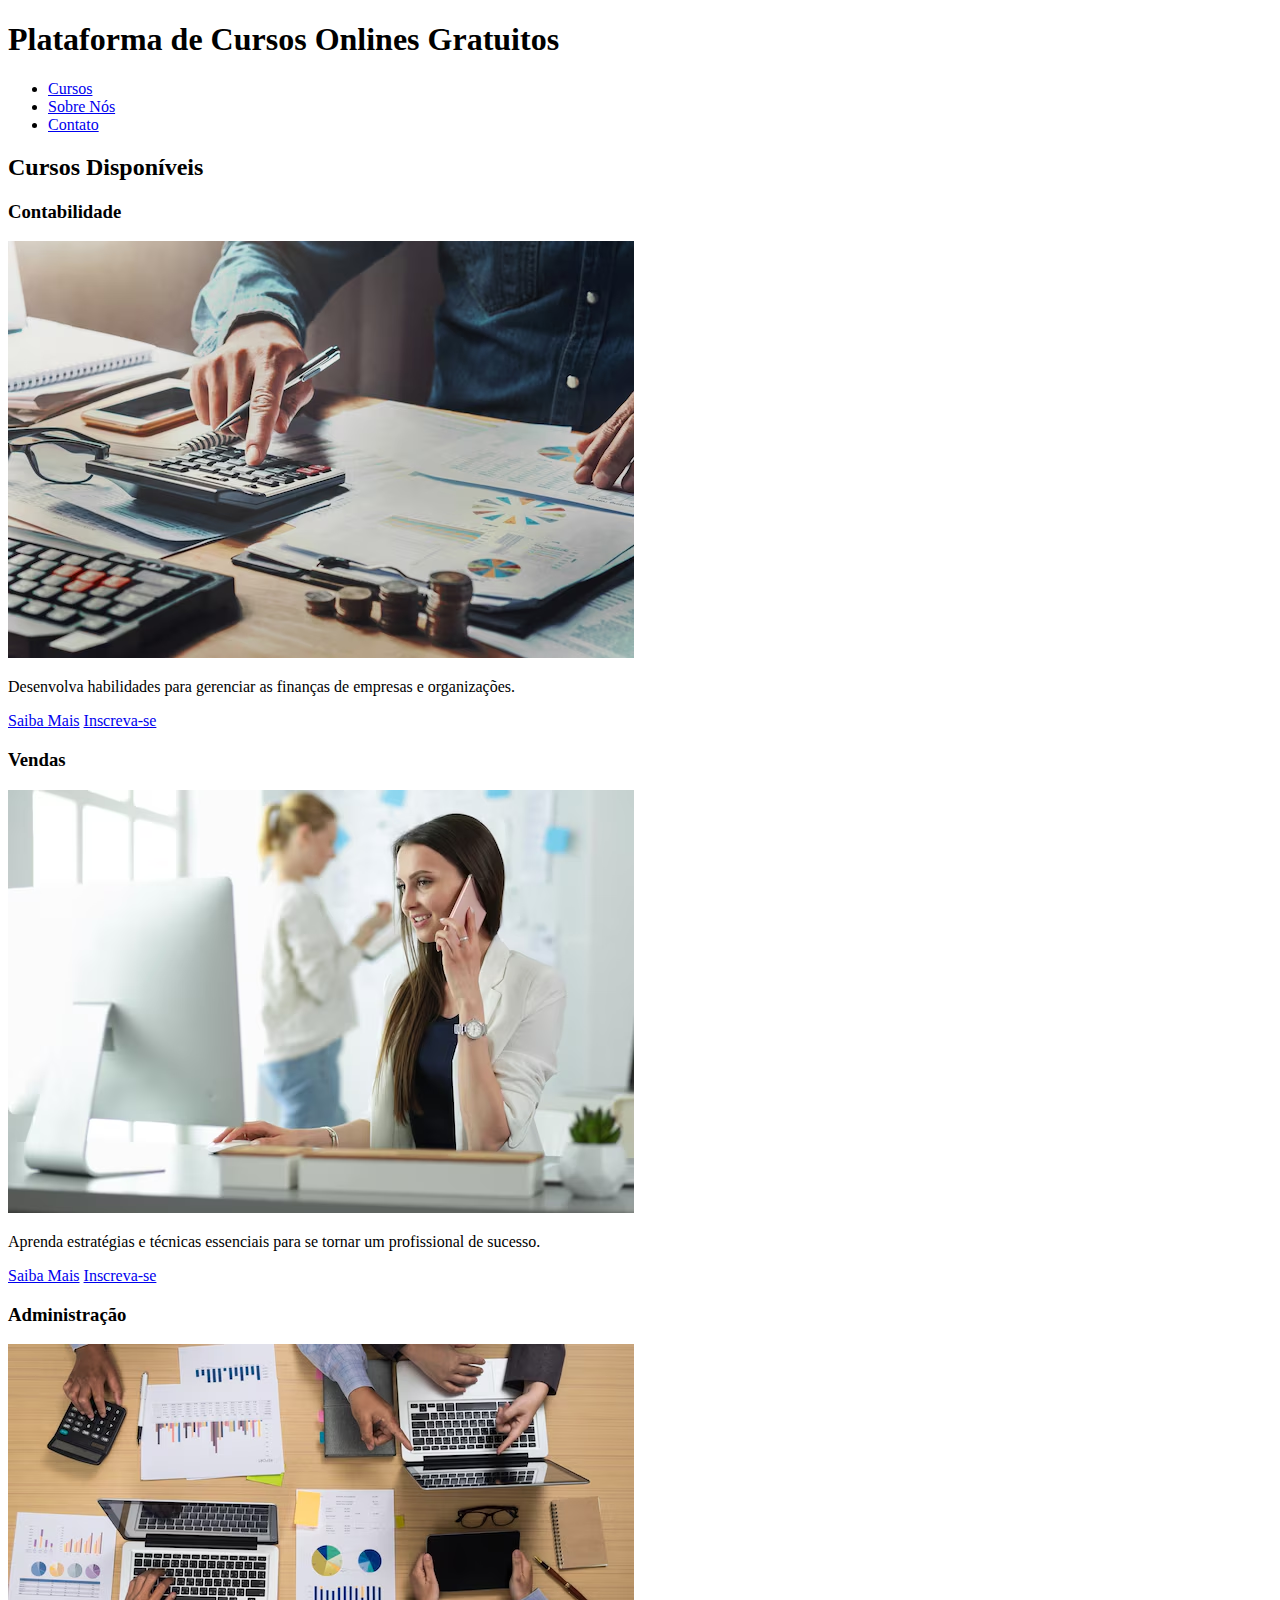
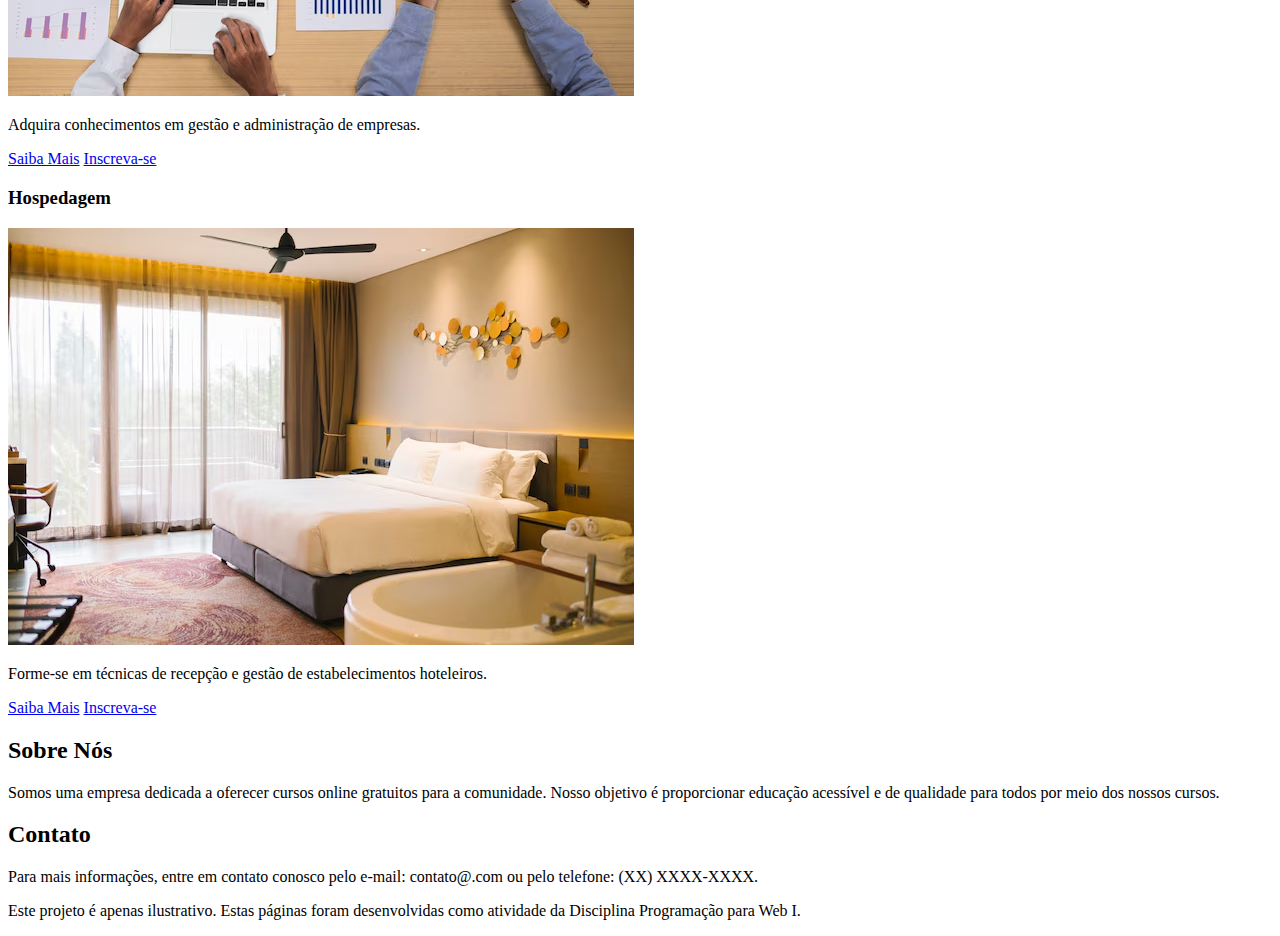
==== trabalho1cursos/index.html @ 84dbe5b9 "Add files via upload" ====
<!DOCTYPE html>
<html lang="pt-PT">
<head>
    <meta charset="UTF-8">
    <meta name="viewport" content="width=device-width, initial-scale=1.0">
    <title>Plataforma de Cursos Online Gratuitos</title>
    <link rel="stylesheet" href="styles.css">

</head>
<body>
    <header>

     <h1>Plataforma de Cursos Onlines Gratuitos</h1>

        <nav aria-label="Menu Principal">
            <ul>
                <li><a href="#cursos">Cursos</a></li>
                
                <li><a href="#sobre">Sobre Nós</a></li>
                
                <li><a href="#cursos">Contato</a></li>
            </ul>
        </nav>
    </header>

    <main>
        <section id="cursos" aria-labelledby="cursos-titulo">
            <h2 id="cursos-titulo">Cursos Disponíveis</h2>
            <article class="curso">
                <h3>Contabilidade</h3>
                <img src="contabilidade.png" class="curso-img">
                <p>Desenvolva habilidades para gerenciar as finanças de empresas e organizações.</p>
                <a href="contabilidade.html" class="button" aria-label="Saiba mais sobre o curso de Contabilidade">Saiba Mais</a>
                <a href="#" class="button" aria-label="Inscreva-se no curso de Contabilidade">Inscreva-se</a>
            </article>

            <article class="curso">
                <h3>Vendas</h3>
                <img src="vendas.png" class="curso-img">
                <p>Aprenda estratégias e técnicas essenciais para se tornar um profissional de sucesso.</p>
                <a href="vendas.html" class="button" aria-label="Saiba mais sobre o curso de Vendas">Saiba Mais</a>
                <a href="#" class="button" aria-label="Inscreva-se no curso de Vendas">Inscreva-se</a>
            </article>
            
            <article class="curso">
                <h3>Administração</h3>
                <img src="administracao.png" class="curso-img">
                <p>Adquira conhecimentos em gestão e administração de empresas.</p>
                <a href="administracao.html" class="button" aria-label="Saiba mais sobre o curso de Administração">Saiba Mais</a>
                <a href="#" class="button" aria-label="Inscreva-se no curso de Administração">Inscreva-se</a>
            </article>

            <article class="curso">
                <h3>Hospedagem</h3>
                <img src="hospedagem.png" class="curso-img">
                <p>Forme-se em técnicas de recepção e gestão de estabelecimentos hoteleiros.</p>
                <a href="hospedagem.html" class="button" aria-label="Saiba mais sobre o curso de Hospedagem">Saiba Mais</a>
                <a href="#" class="button" aria-label="Inscreva-se no curso de Hospedagem">Inscreva-se</a>
            </article>
        </section>

        <section id="sobre" aria-labelledby="sobre-titulo">
            <h2 id="sobre-titulo">Sobre Nós</h2>
            <p>Somos uma empresa dedicada a oferecer cursos online gratuitos para a comunidade. Nosso objetivo é proporcionar educação acessível e de qualidade para todos por meio dos nossos cursos.</p>
    
        <section id="contato" aria-labelledby="contato-titulo">
            <h2 id="contato-titulo">Contato</h2>
            <p>Para mais informações, entre em contato conosco pelo e-mail: contato@.com ou pelo telefone: (XX) XXXX-XXXX.</p>
        </section>
    </main>
    </center>

    <footer>
        <p>Este projeto é apenas ilustrativo. Estas páginas foram desenvolvidas como atividade da Disciplina Programação para Web I.</p>
    </footer>
</body>
</html>
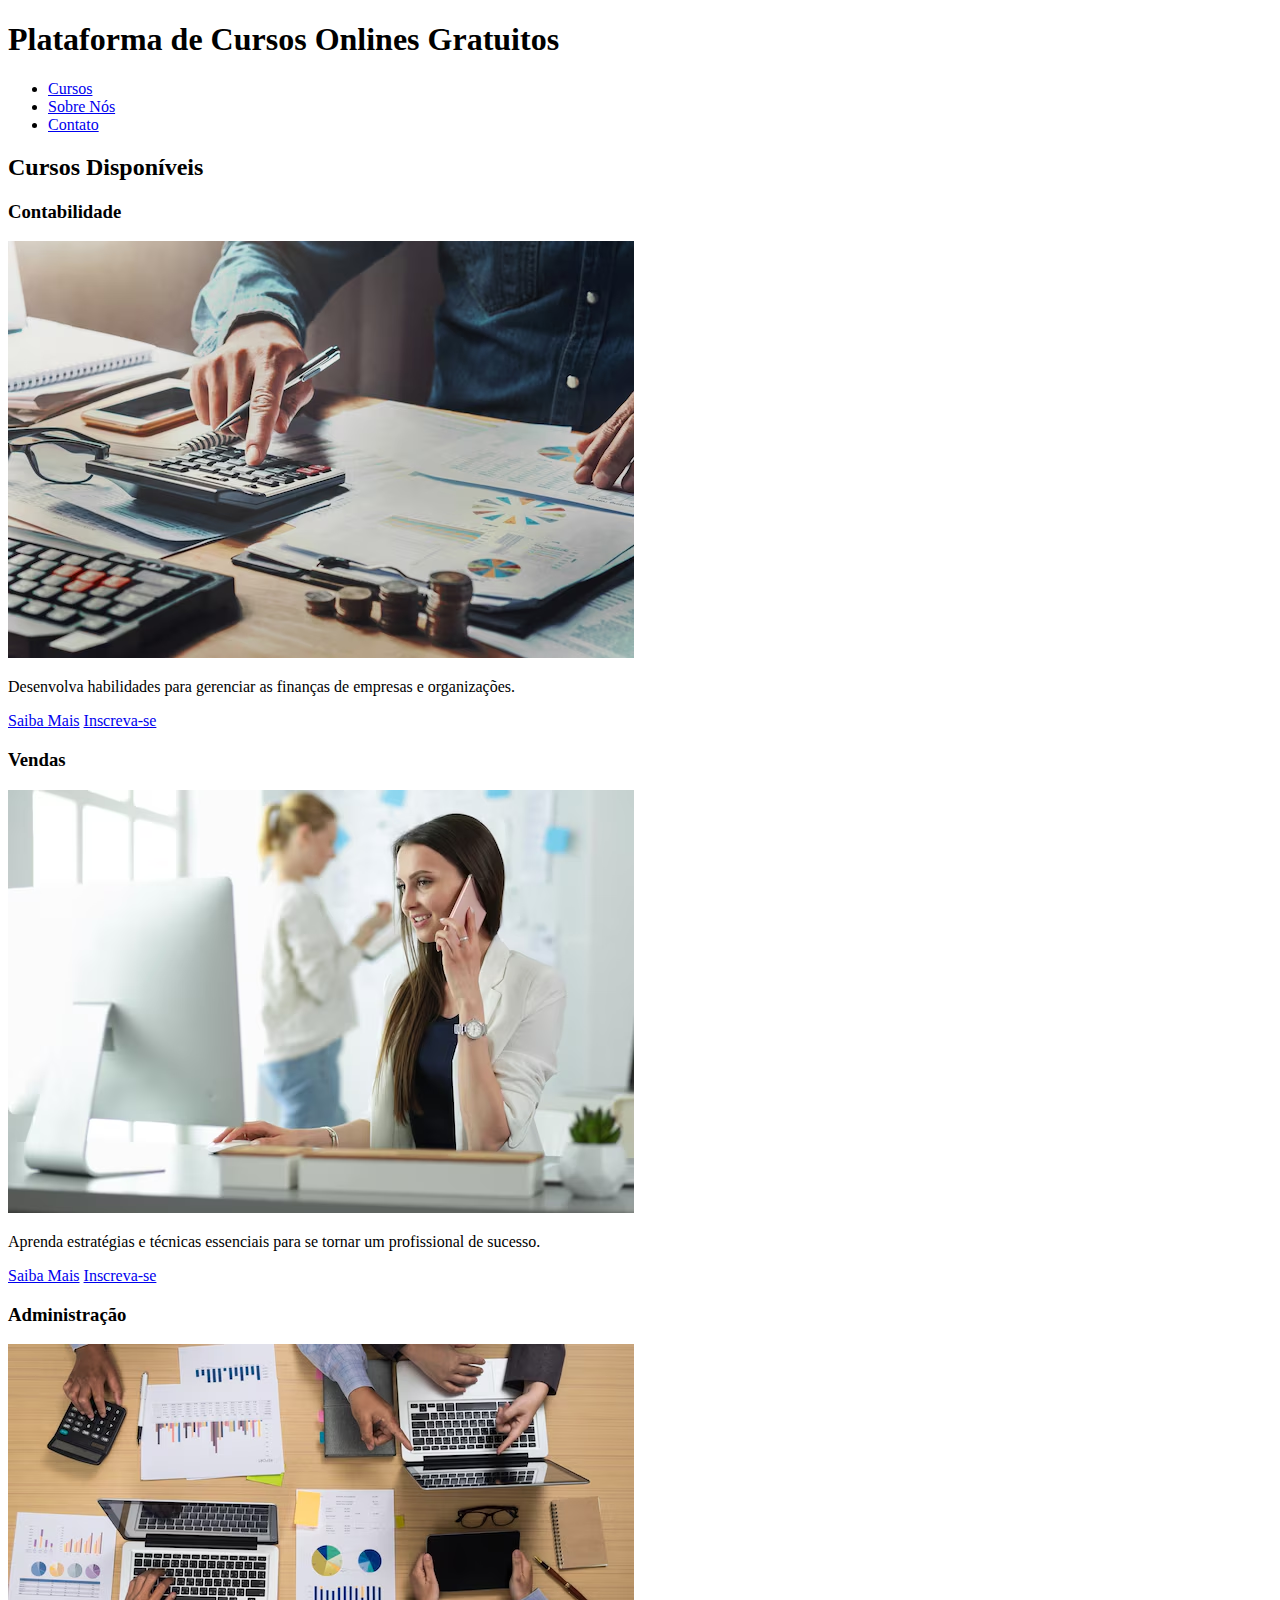
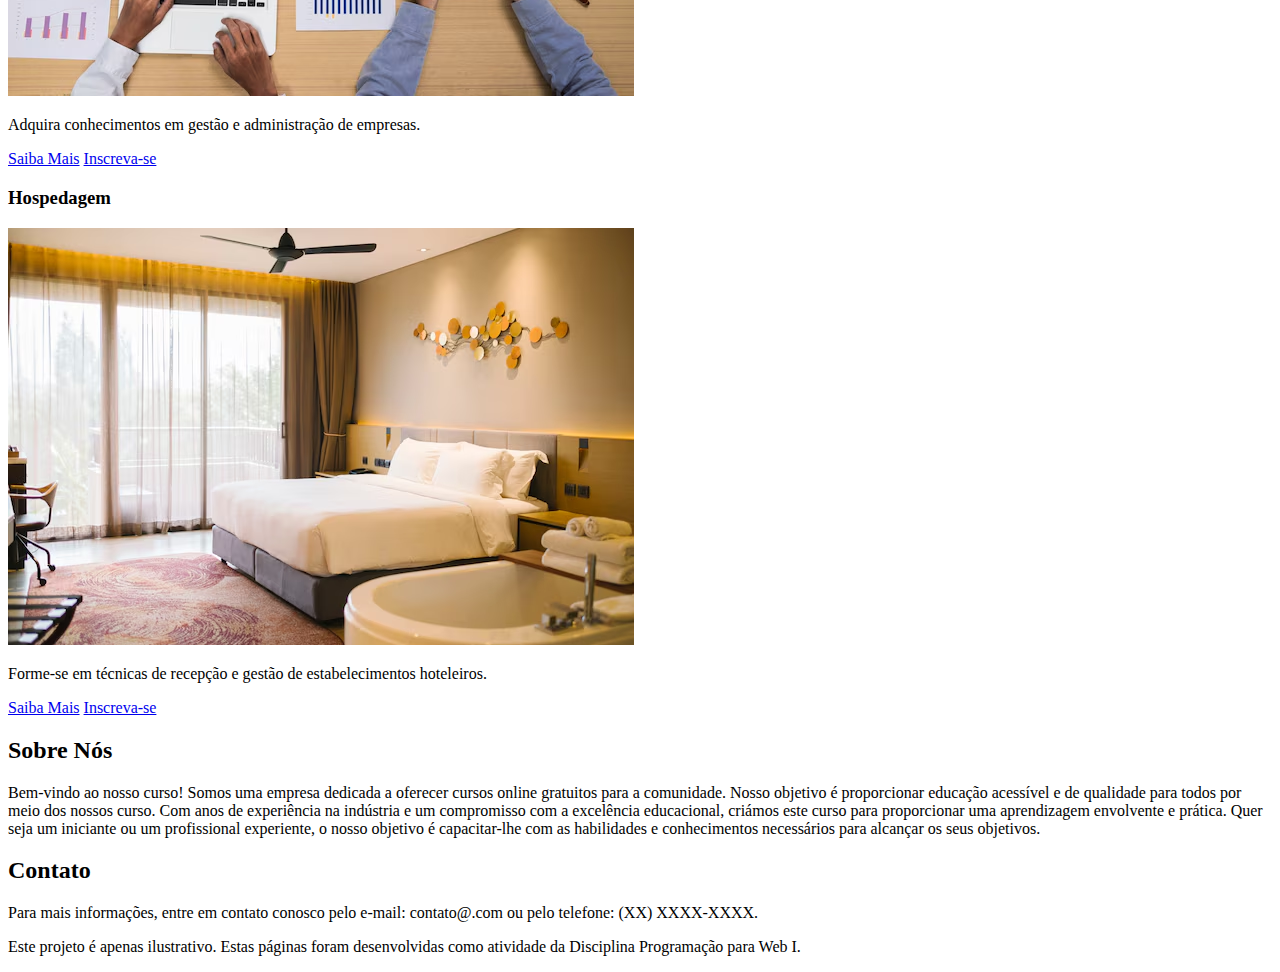
==== commit 2e3e7893: "Update index.html" ====
--- a/trabalho1cursos/index.html
+++ b/trabalho1cursos/index.html
@@ -61,7 +61,7 @@
 
         <section id="sobre" aria-labelledby="sobre-titulo">
             <h2 id="sobre-titulo">Sobre Nós</h2>
-            <p>Somos uma empresa dedicada a oferecer cursos online gratuitos para a comunidade. Nosso objetivo é proporcionar educação acessível e de qualidade para todos por meio dos nossos cursos.</p>
+            <p>Bem-vindo ao nosso curso! Somos uma empresa dedicada a oferecer cursos online gratuitos para a comunidade. Nosso objetivo é proporcionar educação acessível e de qualidade para todos por meio dos nossos curso. Com anos de experiência na indústria e um compromisso com a excelência educacional, criámos este curso para proporcionar uma aprendizagem envolvente e prática. Quer seja um iniciante ou um profissional experiente, o nosso objetivo é capacitar-lhe com as habilidades e conhecimentos necessários para alcançar os seus objetivos.</p>
     
         <section id="contato" aria-labelledby="contato-titulo">
             <h2 id="contato-titulo">Contato</h2>
@@ -74,4 +74,4 @@
         <p>Este projeto é apenas ilustrativo. Estas páginas foram desenvolvidas como atividade da Disciplina Programação para Web I.</p>
     </footer>
 </body>
-</html>+</html>
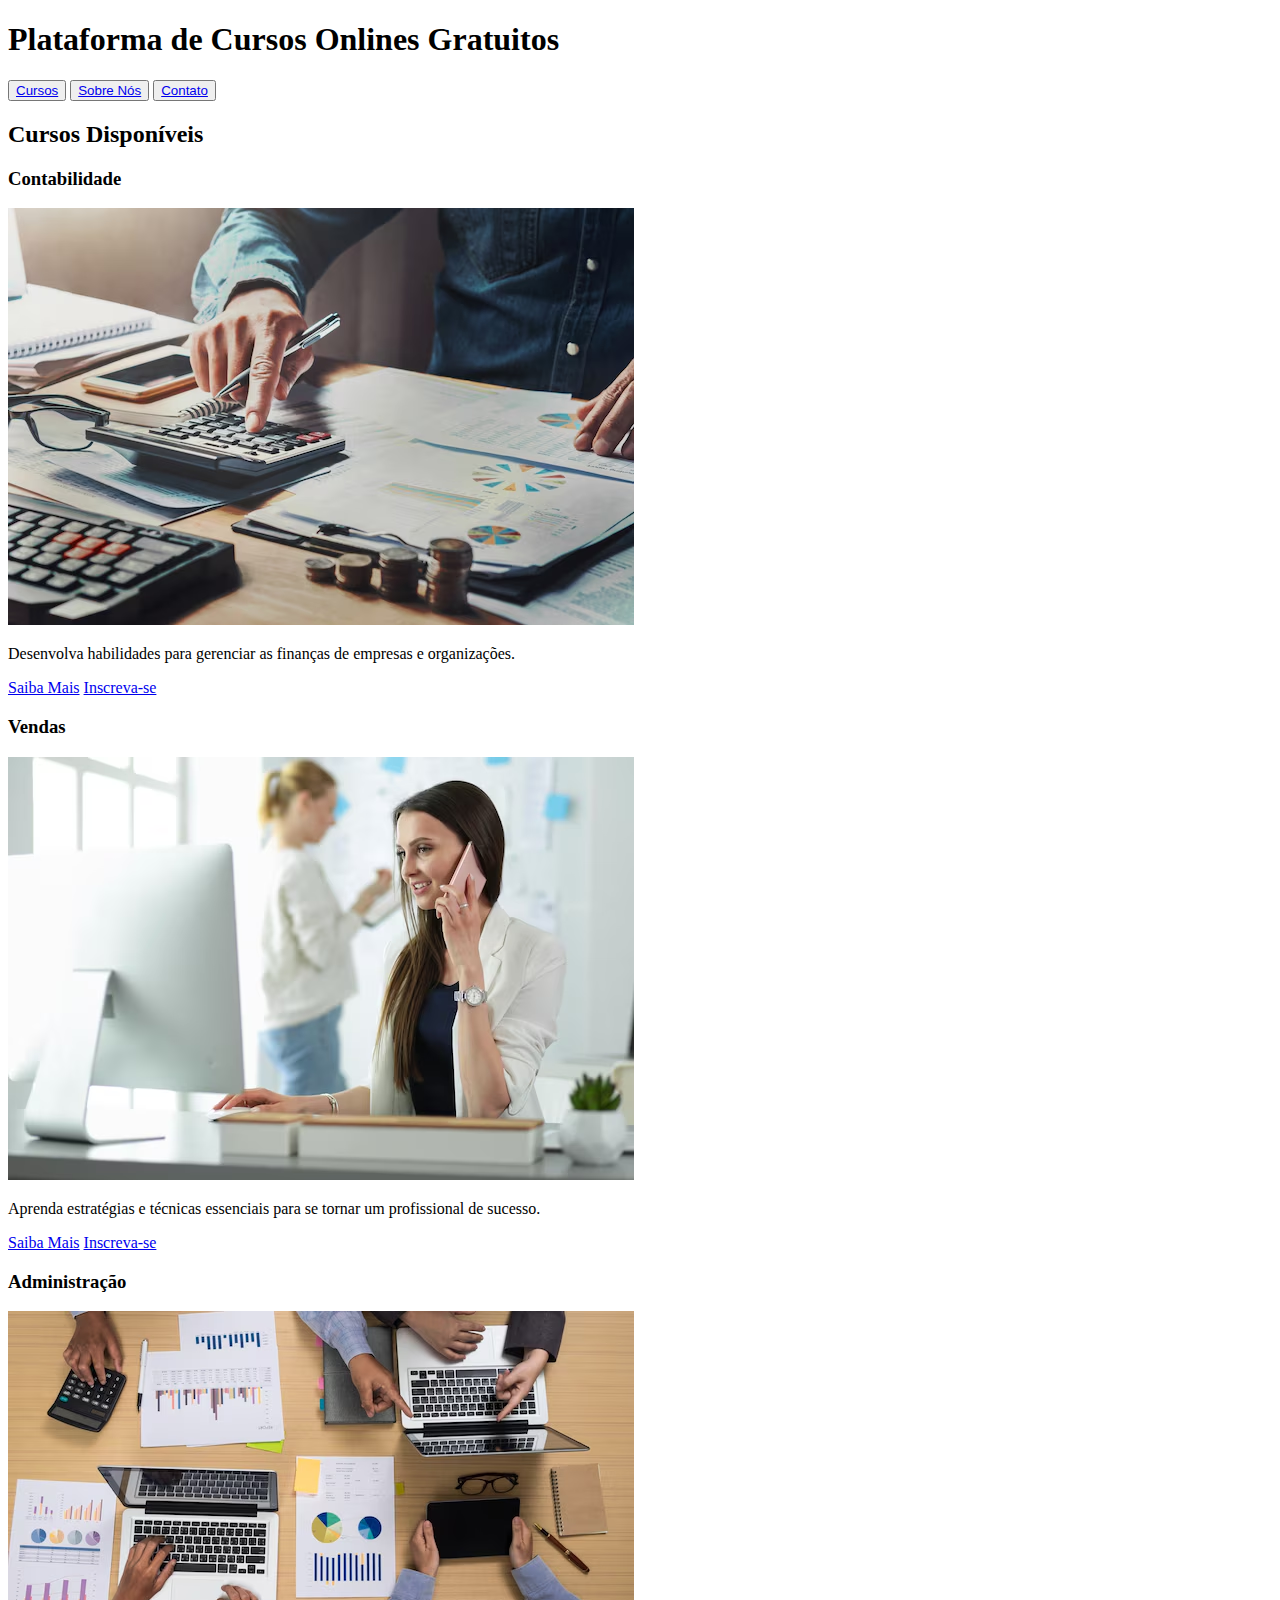
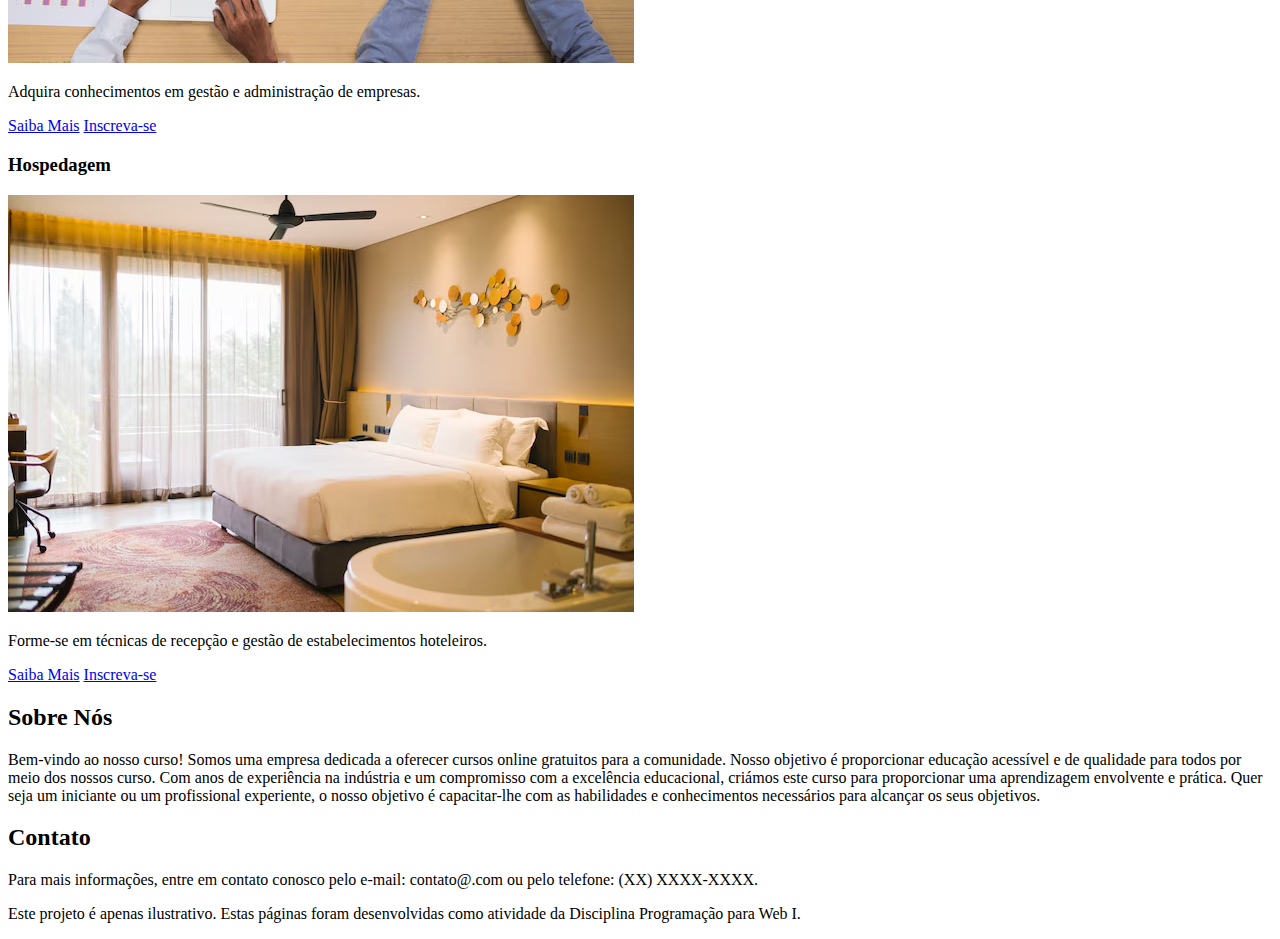
==== commit 1f6f3d79: "Atualizar o index.html" ====
--- a/trabalho1cursos/index.html
+++ b/trabalho1cursos/index.html
@@ -12,15 +12,17 @@
 
      <h1>Plataforma de Cursos Onlines Gratuitos</h1>
 
-        <nav aria-label="Menu Principal">
-            <ul>
-                <li><a href="#cursos">Cursos</a></li>
-                
-                <li><a href="#sobre">Sobre Nós</a></li>
-                
-                <li><a href="#cursos">Contato</a></li>
-            </ul>
-        </nav>
+        <nav class="menu-principal">
+                    <nav aria-label="Menu Principal">
+        
+                <button><a href="#cursos">Cursos</a></button>
+
+                <button><a href="#sobre">Sobre Nós</a></button>
+
+                <button><a href="#contato">Contato</a></button>
+            
+                    </nav>
+
     </header>
 
     <main>
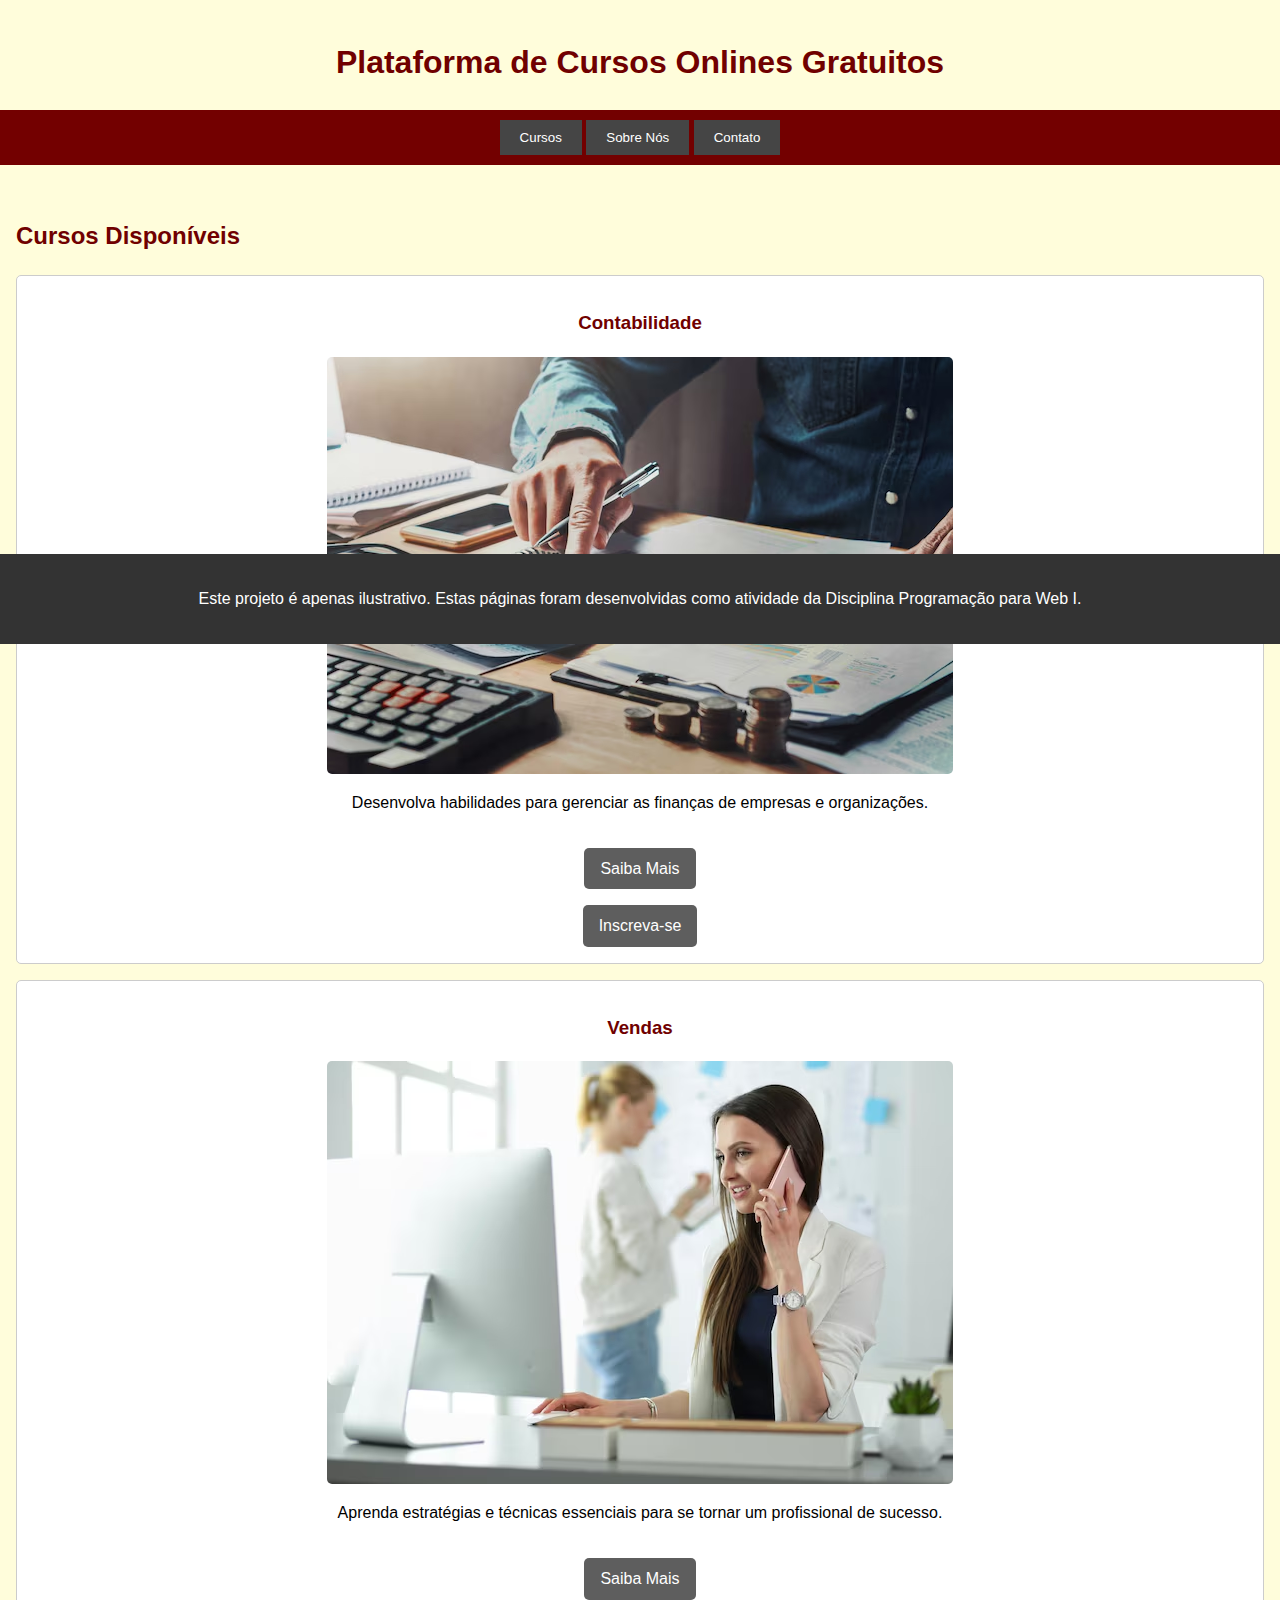
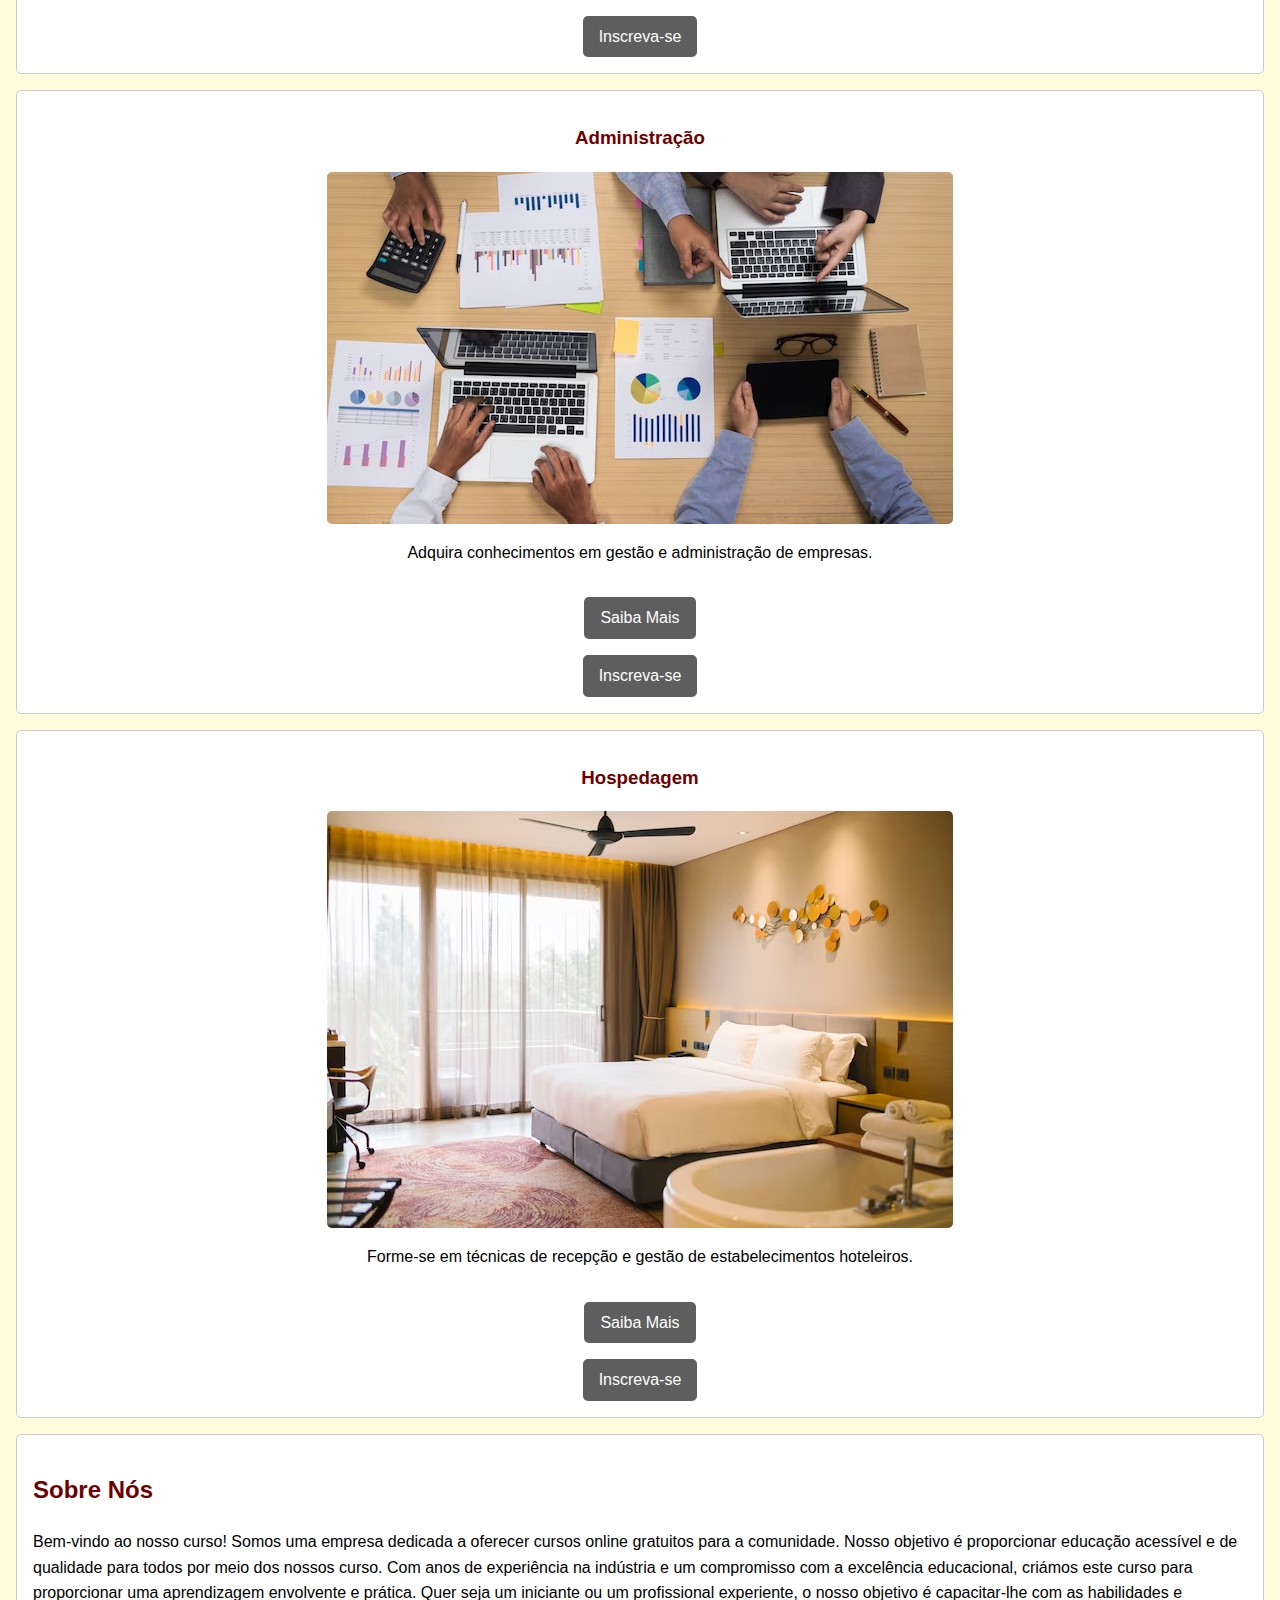
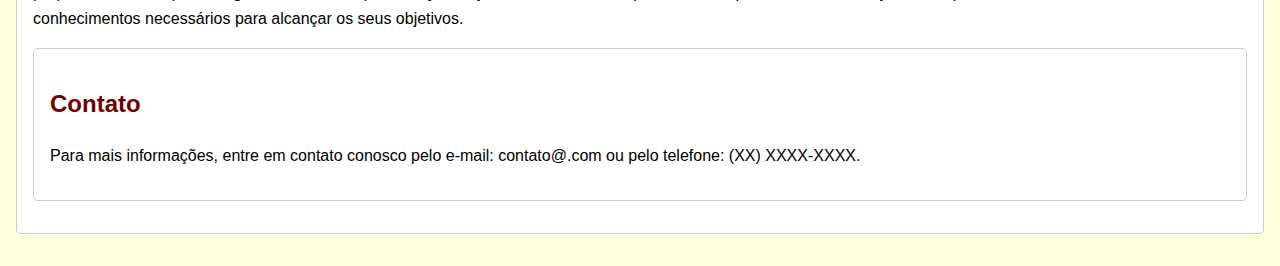
==== commit 24df61ed: "Atualizar o index.html" ====
--- a/trabalho1cursos/index.html
+++ b/trabalho1cursos/index.html
@@ -4,7 +4,7 @@
     <meta charset="UTF-8">
     <meta name="viewport" content="width=device-width, initial-scale=1.0">
     <title>Plataforma de Cursos Online Gratuitos</title>
-    <link rel="stylesheet" href="styles.css">
+    <link rel="stylesheet" href="style.css">
 
 </head>
 <body>
--- a/trabalho1cursos/style.css
+++ b/trabalho1cursos/style.css
@@ -0,0 +1,153 @@
+/* styles.css */
+body {
+    font-family: Arial, sans-serif;
+    line-height: 1.6;
+    margin: 0;
+    padding: 0;
+    background-color: #fffddb;
+    color: #000000;
+}
+
+header {
+    background: #fffddb;
+    color: #fff;
+    padding: 1rem 0;
+    text-align: center;
+}
+
+.menu-principal {
+    display: flex;
+    justify-content: space-around;
+    background-color: #730000;
+    padding: 10px;
+}
+
+.menu-principal button {
+    background-color: #454545;
+    color: white;
+    border: none;
+    padding: 10px 20px;
+    cursor: pointer;
+}
+
+.menu-principal button:hover {
+    background-color: #555;
+}
+
+nav ul {
+    list-style: none;
+    padding: 0;
+}
+
+nav ul li {
+    display: inline;
+    margin: 0 1rem;
+}
+
+nav a {
+    color: #fff;
+    text-decoration: none;
+}
+
+.navbar h1 {
+    margin: 0;
+    font-size: 24px;
+}
+.navbar a {
+    color: white;
+    text-decoration: none;
+    padding: 10px;
+}
+.navbar a:hover {
+    background-color: #591e1e;
+    border-radius: 5px;
+}
+
+main {
+    padding: 1rem;
+}
+
+h1, h2, h3 {
+    color: #700000;
+}
+
+.curso {
+    background: #fff;
+    margin: 1rem 0;
+    padding: 1rem;
+    border: 1px solid #ccc;
+    border-radius: 5px;
+    display: flex;
+    flex-direction: column;
+    align-items: center;
+}
+
+.curso img.curso-img {
+    max-width: 100%;
+    height: auto;
+    border-radius: 5px;
+}
+
+.curso h3 {
+    margin-top: 1rem;
+}
+
+body {
+    font-family: Arial, sans-serif;
+}
+
+.cursos {
+    margin: 20px;
+}
+
+.cursos h2 {
+    color: #fffddb;
+}
+
+.cursos table {
+    width: 100%;
+    border-collapse: collapse;
+    margin-bottom: 10px;
+}
+
+.cursos table, .cursos th, .cursos td {
+    border: 1px solid #ddd;
+    padding: 8px;
+}
+
+.cursos th {
+    background-color: #f2f2f2;
+}
+
+.button {
+    display: inline-block;
+    padding: 0.5rem 1rem;
+    background: #5e5e5e;
+    color: #fff;
+    text-decoration: none;
+    border-radius: 5px;
+    margin-top: 1rem;
+}
+
+.button:hover, .button:focus {
+    background: #0056b3;
+}
+
+#sobre, #contato {
+    background: #fff;
+    margin: 1rem 0;
+    padding: 1rem;
+    border: 1px solid #ccc;
+    border-radius: 5px;
+}
+
+footer {
+    background: #333;
+    color: #fff;
+    text-align: center;
+    padding: 1rem 0%;
+    position: fixed;
+    width: 100%;
+    bottom: 0%;
+    margin: 20% auto;
+}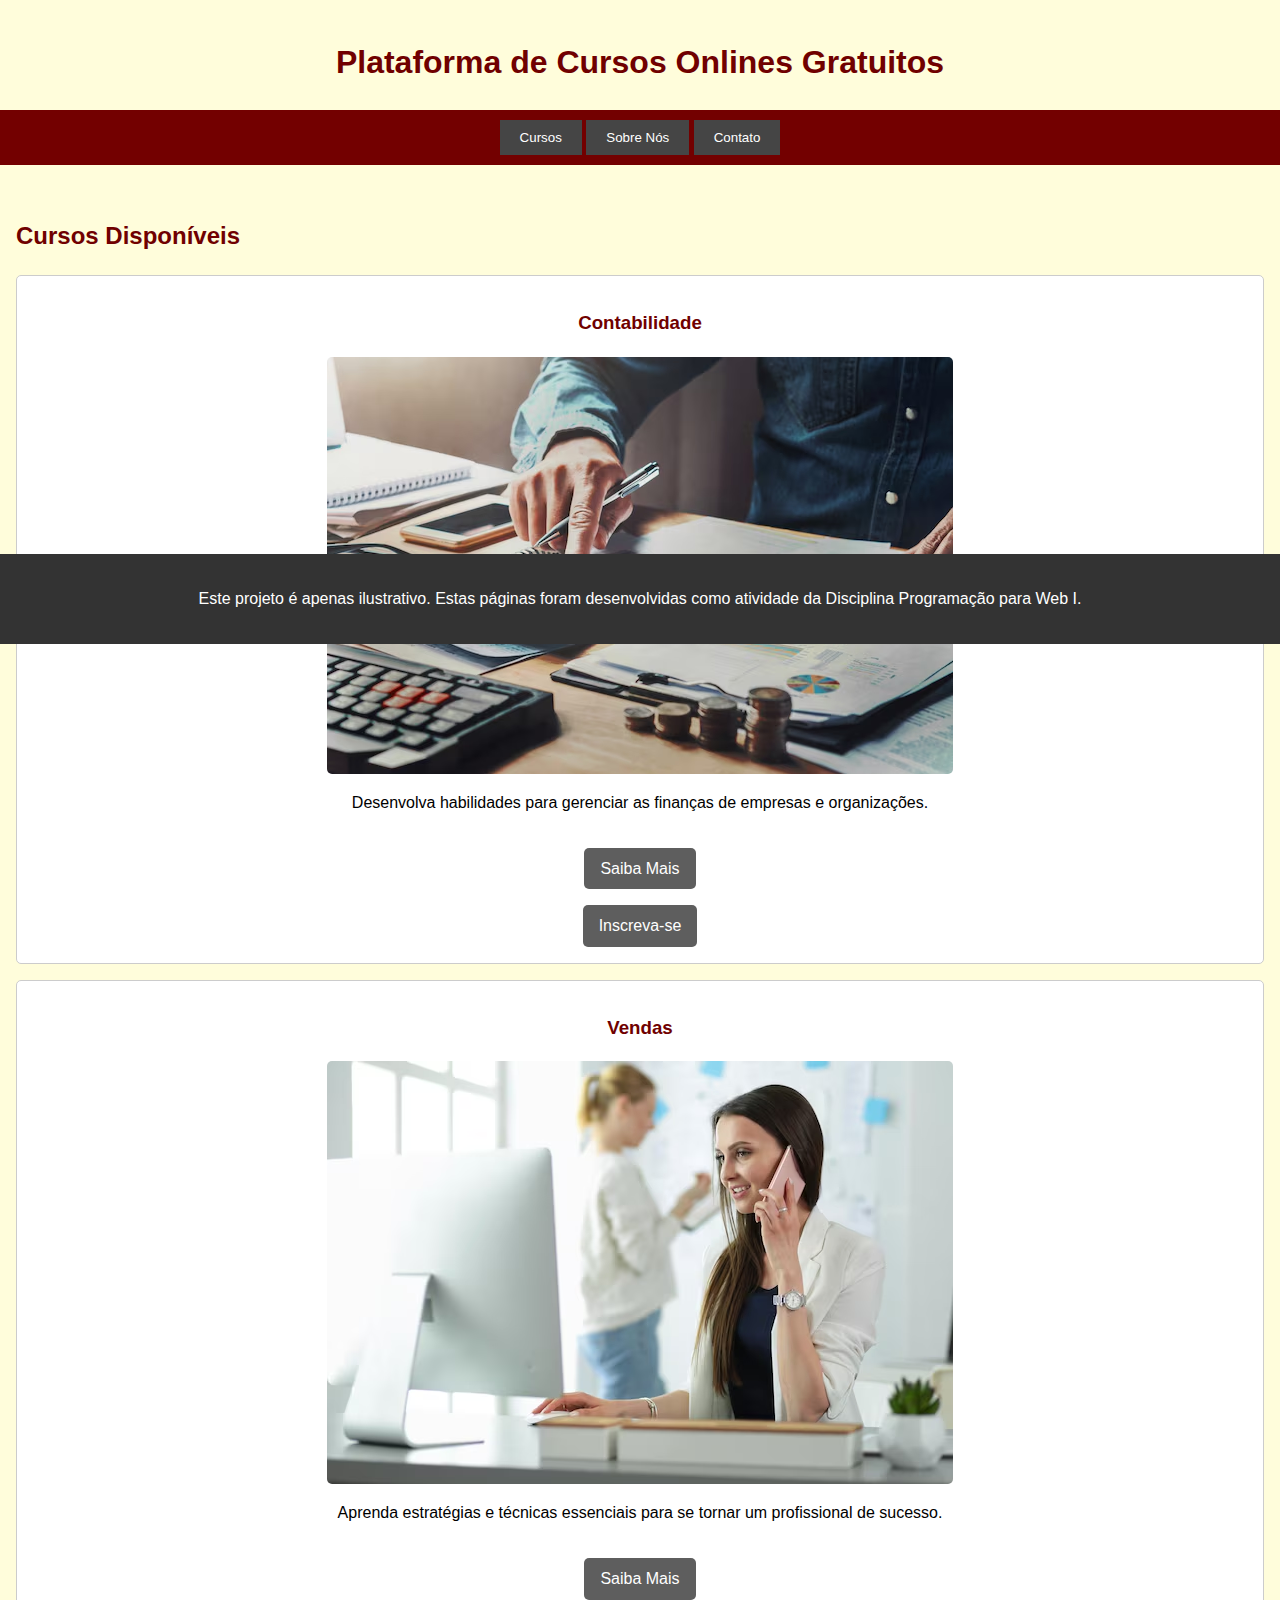
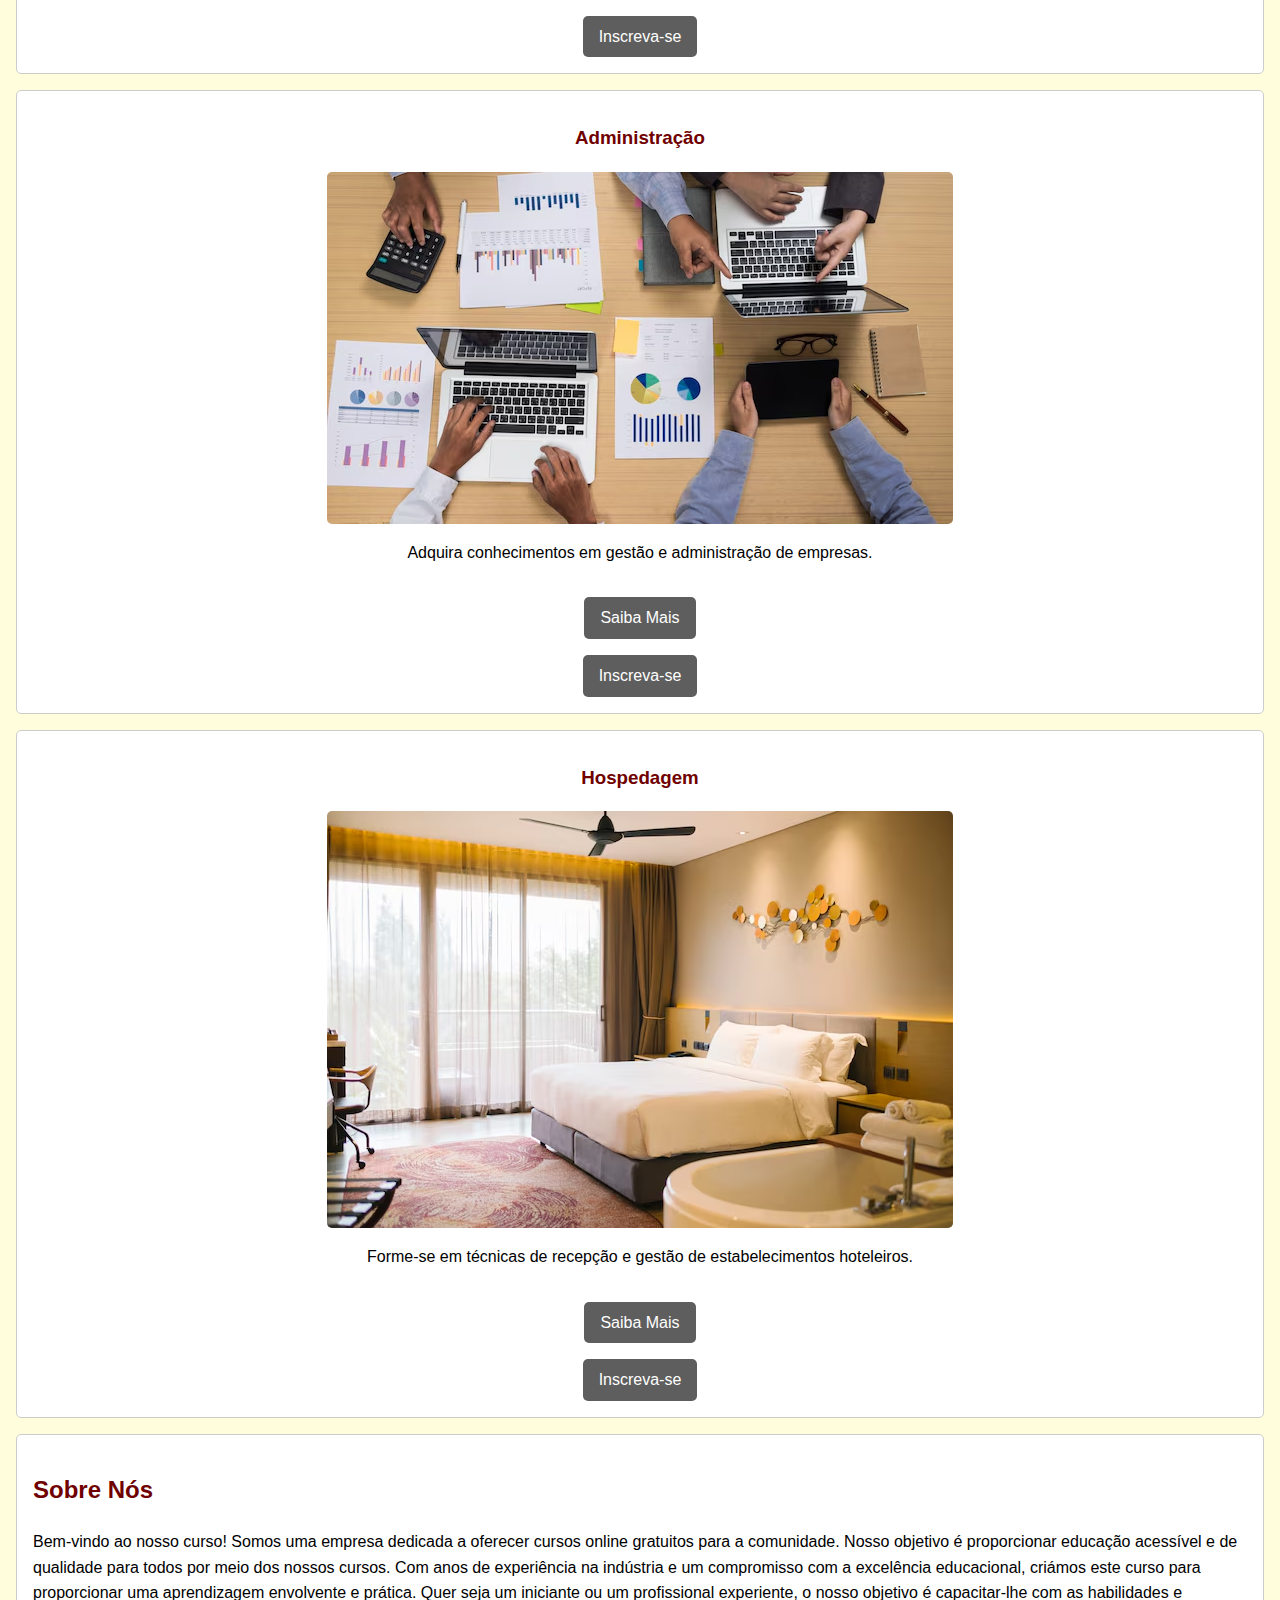
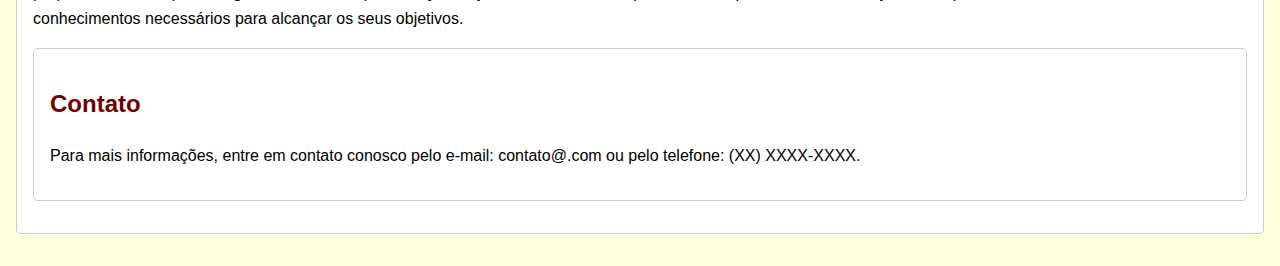
==== commit 2fed891e: "Atualizar o index.html" ====
--- a/trabalho1cursos/index.html
+++ b/trabalho1cursos/index.html
@@ -63,7 +63,7 @@
 
         <section id="sobre" aria-labelledby="sobre-titulo">
             <h2 id="sobre-titulo">Sobre Nós</h2>
-            <p>Bem-vindo ao nosso curso! Somos uma empresa dedicada a oferecer cursos online gratuitos para a comunidade. Nosso objetivo é proporcionar educação acessível e de qualidade para todos por meio dos nossos curso. Com anos de experiência na indústria e um compromisso com a excelência educacional, criámos este curso para proporcionar uma aprendizagem envolvente e prática. Quer seja um iniciante ou um profissional experiente, o nosso objetivo é capacitar-lhe com as habilidades e conhecimentos necessários para alcançar os seus objetivos.</p>
+            <p>Bem-vindo ao nosso curso! Somos uma empresa dedicada a oferecer cursos online gratuitos para a comunidade. Nosso objetivo é proporcionar educação acessível e de qualidade para todos por meio dos nossos cursos. Com anos de experiência na indústria e um compromisso com a excelência educacional, criámos este curso para proporcionar uma aprendizagem envolvente e prática. Quer seja um iniciante ou um profissional experiente, o nosso objetivo é capacitar-lhe com as habilidades e conhecimentos necessários para alcançar os seus objetivos.</p>
     
         <section id="contato" aria-labelledby="contato-titulo">
             <h2 id="contato-titulo">Contato</h2>
